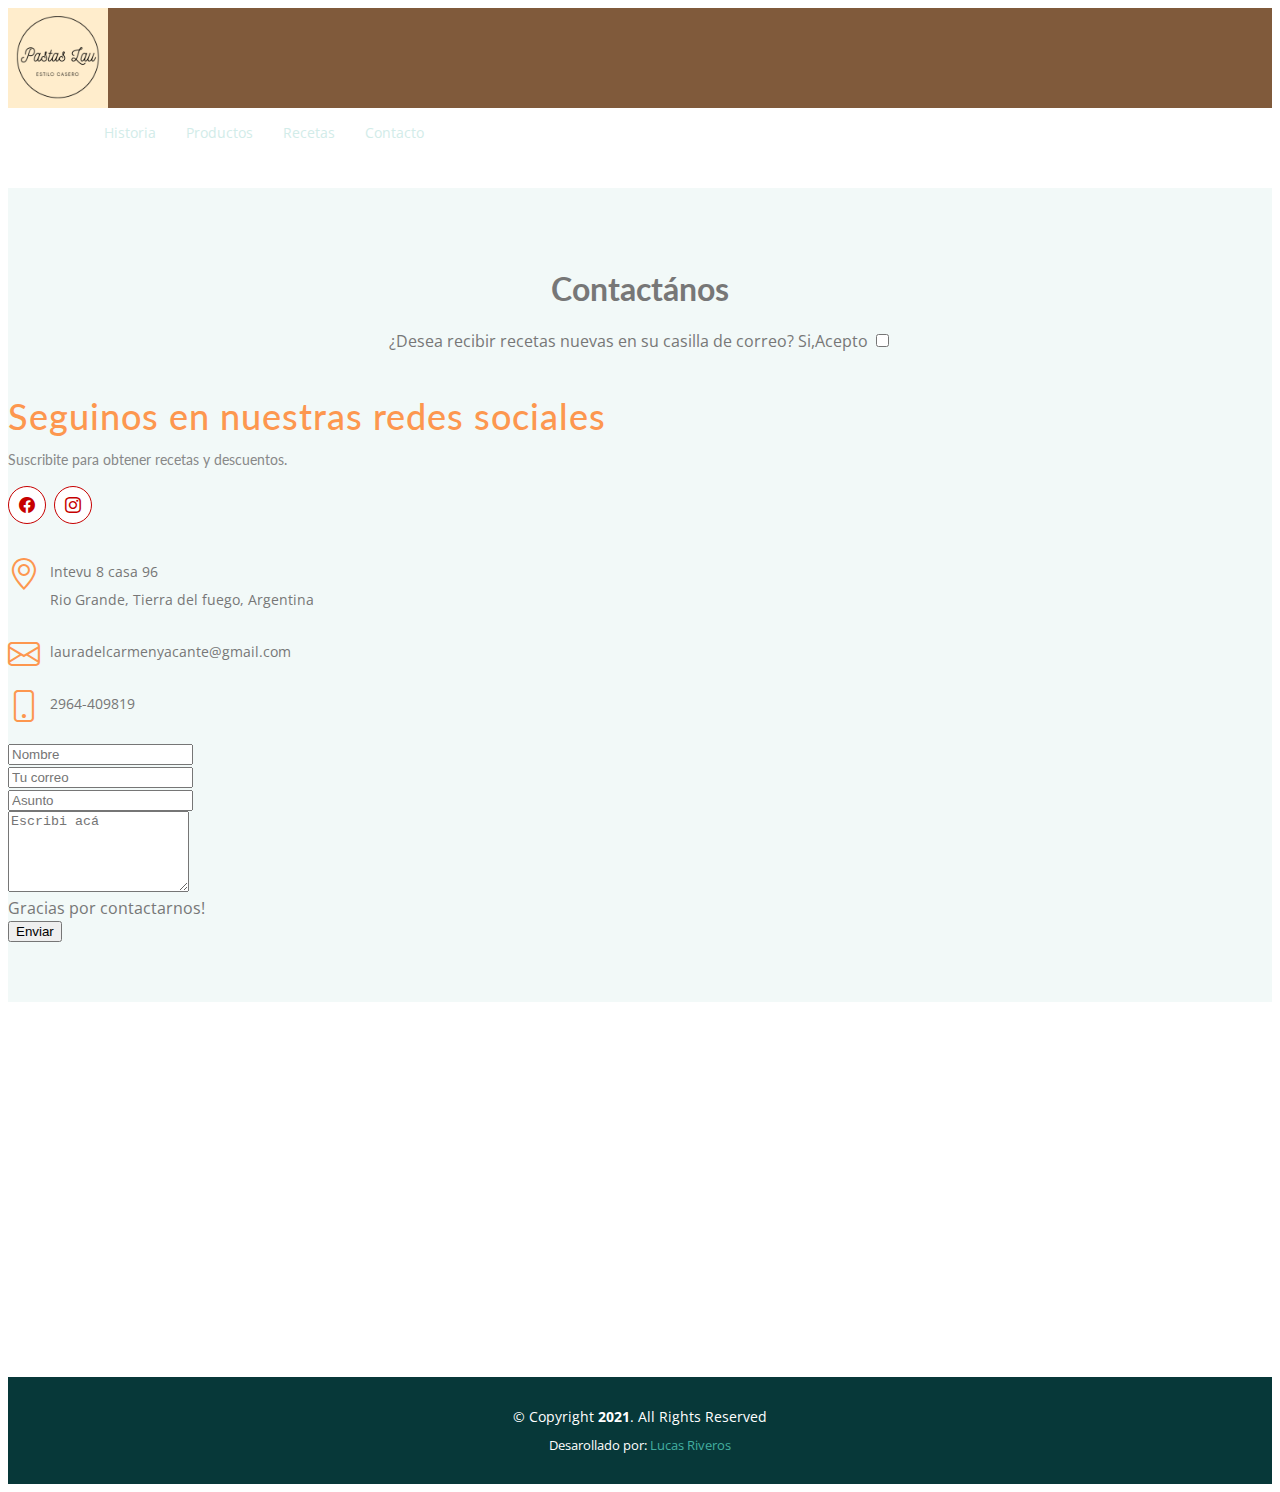
==== secciones/contactos.html @ 736e5766 "comienzo proyecto final" ====
<!DOCTYPE html>
<html lang="en">

<head>
     <!--Responsive-->
  <meta charset="utf-8">
  <meta content="width=device-width, initial-scale=1.0" name="viewport">
    <!--Titulo-->
    <title>Pagina contactos de Pastas Lau</title>
      <!--SEO-->
  <meta content="las mejores pastas caseras/artesanales al mejor precio y la mejor calidad.Ademas te ofrecemos recetas y los mas ricos dulces" name="description">
  <meta content="pastas, casero, artesanal, comida" name="keywords">
    <!--fin SEO-->
  <!-- Favicons -->
  <link href="/img/favicon.png" rel="icon">
  <link href="img/apple-icon.png" rel="apple-touch-icon">

  <!-- Google Fonts -->
  <link href="https://fonts.googleapis.com/css?family=Open+Sans:300,300i,400,400i,600,600i,700,700i|Lato:400,300,700,900" rel="stylesheet">

  <!-- Vendor CSS Files -->
  <link href="https://cdn.jsdelivr.net/npm/bootstrap@5.1.3/dist/css/bootstrap.min.css" rel="stylesheet" integrity="sha384-1BmE4kWBq78iYhFldvKuhfTAU6auU8tT94WrHftjDbrCEXSU1oBoqyl2QvZ6jIW3" crossorigin="anonymous">
  <link rel="stylesheet" href="https://cdn.jsdelivr.net/npm/bootstrap-icons@1.7.1/font/bootstrap-icons.css">
  <link href="assets/vendor/glightbox/css/glightbox.min.css" rel="stylesheet">
  <link href="assets/vendor/swiper/swiper-bundle.min.css" rel="stylesheet">

  <!-- Template Main CSS File -->
  <link href="/style.css" rel="stylesheet">

</head>

<body>
    <!-- ======= Header ======= -->
    <header id="header" class="fixed-top d-flex align-items-center">
      <div class="container d-flex align-items-center">

        <div class="logo me-auto">
          <a href="index.html"><img src="/img/logo.png" alt="logo" class="img-fluid"></a>   
        </div>
  <nav id="navbar" class="navbar">
    <ul>
      <li><a class="nav-link scrollto active" href="/index.html">inicio</a></li>
      <li><a class="nav-link scrollto" href="/secciones/historia.html">Historia</a></li>
      <li><a class="nav-link scrollto" href="/secciones/productos.html">Productos</a></li>
      <li><a class="nav-link scrollto" href="/secciones/recetas.html">Recetas</a></li>
      <li><a class="nav-link scrollto" href="#">Contacto</a></li>       
    </ul>
  </nav><!-- .navbar -->
</div>
</header><!-- End #header -->
<main id="main">

    <!-- ======= Contact Us Section ======= -->
    <section id="contact" class="contact section-bg">
      <div class="container">

        <div class="section-title">
          <h1>Contactános</h1>
          <p><form action="">
              ¿Desea recibir recetas nuevas en su
                  casilla de
                  correo? Si,Acepto
                  <input type="checkbox" name="Acepta" value="1">
          </p>
        </div>

        <div class="row">

          <div class="col-lg-4 col-md-6">
            <div class="contact-about">
              <h3>Seguinos en nuestras redes sociales</h3>
              <p>Suscribite para obtener recetas y
                descuentos.</p>
              <div class="social-links">                
                <a href="#" class="facebook"><i class="bi bi-facebook"></i></a>
                <a href="https://www.instagram.com/_pastaslau66/?hl=es" class="instagram"><i class="bi bi-instagram"></i></a>                
              </div>
            </div>
          </div>

          <div class="col-lg-3 col-md-6">
            <div class="info">
              <div>
                <i class="bi bi-geo-alt"></i>
                <p>Intevu 8 casa 96<br>Rio Grande, Tierra del fuego, Argentina</p>
              </div>

              <div>
                <i class="bi bi-envelope"></i>
                <p>lauradelcarmenyacante@gmail.com</p>
              </div>

              <div>
                <i class="bi bi-phone"></i>
                <p>2964-409819</p>
              </div>

            </div>
          </div>

          <div class="col-lg-5 col-md-12">
            <form action="forms/contact.php" method="post" role="form" class="php-email-form">
              <div class="form-group">
                <input type="text" name="name" class="form-control" id="name" placeholder="Nombre" required>
              </div>
              <div class="form-group mt-3">
                <input type="email" class="form-control" name="email" id="email" placeholder="Tu correo" required>
              </div>
              <div class="form-group mt-3">
                <input type="text" class="form-control" name="subject" id="subject" placeholder="Asunto" required>
              </div>
              <div class="form-group mt-3">
                <textarea class="form-control" name="message" rows="5" placeholder="Escribi acá" required></textarea>
              </div>
              <div class="my-3">
                <div class="error-message"></div>
                <div class="sent-message">Gracias por contactarnos!</div>
              </div>
              <div class="text-center"><button type="submit">Enviar</button></div>
            </form>
          </div>

        </div>

      </div>
    </section><!-- End Contact Us Section -->

    <!-- ======= Map Section ======= -->
    <section class="map">
      <iframe src="https://www.google.com.ar/maps/@-53.7938705,-67.7210222,3a,75y,297.58h,90t/data=!3m10!1e1!3m8!1sPwR34X2Jt_ykQvqunl7Qbw!2e0!6shttps:%2F%2Fstreetviewpixels-pa.googleapis.com%2Fv1%2Fthumbnail%3Fpanoid%3DPwR34X2Jt_ykQvqunl7Qbw%26cb_client%3Dsearch.revgeo_and_fetch.gps%26w%3D96%26h%3D64%26yaw%3D297.585%26pitch%3D0%26thumbfov%3D100!7i13312!8i6656!9m2!1b1!2i49" frameborder="0" style="border:0;" allowfullscreen=""></iframe>
    </section><!-- End Map Section -->

  </main><!-- End #main -->


  <!--  Footer  -->
  <footer id="footer">
    <div class="container">
      <div class="copyright">
        &copy; Copyright <strong><span>2021</span></strong>. All Rights Reserved
      </div>
      <div class="credits">
        Desarollado por: <a href="https://github.com/lucasale92">Lucas Riveros</a>
      </div>
    </div>
  </footer><!-- fin footer -->

  <a href="#" class="back-to-top d-flex align-items-center justify-content-center"><i class="bi bi-arrow-up-short"></i></a>

  <!-- Vendor JS Files -->
  <script src="https://cdn.jsdelivr.net/npm/bootstrap@5.1.3/dist/js/bootstrap.bundle.min.js" integrity="sha384-ka7Sk0Gln4gmtz2MlQnikT1wXgYsOg+OMhuP+IlRH9sENBO0LRn5q+8nbTov4+1p" crossorigin="anonymous"></script>
  <script src="assets/vendor/glightbox/js/glightbox.min.js"></script>
  <script src="assets/vendor/isotope-layout/isotope.pkgd.min.js"></script>
  <script src="assets/vendor/swiper/swiper-bundle.min.js"></script>

  <!-- Main JS File -->
  <script src="/assets/js/main.js"></script>

</body>

</html>
---- style.css ----
/*--------------------------------------------------------------
# General
--------------------------------------------------------------*/
color{
color: #fef2e4;
color: #fd974f;
color: #c60000;
color: #805a3b;

}
body {
  font-family: "Open Sans", sans-serif;
  color: #777;
}

a {
  text-decoration: none;
  color: #43aea0;
}

a:hover {
  color: #00d3b8;
  text-decoration: none;
}

h1, h2, h3, h4, h5, h6, .font-primary {
  font-family: "Lato", sans-serif;
}

/*--------------------------------------------------------------
# Sections General
--------------------------------------------------------------*/
section {
  padding: 60px 0;
}

.section-bg {
  background-color: #f2f9f8;
}

.section-title {
  text-align: center;
  padding-bottom: 30px;
}
.section-title h2 {
  font-size: 32px;
  font-weight: 300;
  margin-bottom: 20px;
  padding-bottom: 0;
  color: #c60000;
}
.section-title p {
  margin-bottom: 0;
}

/*--------------------------------------------------------------
# Breadcrumbs
--------------------------------------------------------------*/
.breadcrumbs {
  padding: 20px 0;
  background-color: #f6fafa;
  min-height: 40px;
  margin-top: 80px;
}
.breadcrumbs h2 {
  font-size: 24px;
  font-weight: 300;
  margin: 0;
}
@media (max-width: 992px) {
  .breadcrumbs h2 {
    margin: 0 0 10px 0;
  }
}
.breadcrumbs ol {
  display: flex;
  flex-wrap: wrap;
  list-style: none;
  padding: 0;
  margin: 0;
  font-size: 14px;
}
.breadcrumbs ol li + li {
  padding-left: 10px;
}
.breadcrumbs ol li + li::before {
  display: inline-block;
  padding-right: 10px;
  color: #6c757d;
  content: "/";
}
@media (max-width: 768px) {
  .breadcrumbs .d-flex {
    display: block !important;
  }
  .breadcrumbs ol {
    display: block;
  }
  .breadcrumbs ol li {
    display: inline-block;
  }
}

/*--------------------------------------------------------------
# Back to top button
--------------------------------------------------------------*/
.back-to-top {
  position: fixed;
  visibility: hidden;
  opacity: 0;
  right: 15px;
  bottom: 15px;
  z-index: 99999;
  background: #70b9b0;
  width: 40px;
  height: 40px;
  border-radius: 4px;
  transition: all 0.4s;
}
.back-to-top i {
  font-size: 24px;
  color: #fff;
  line-height: 0;
}
.back-to-top:hover {
  background: #8bc6bf;

}
.back-to-top.active {
  visibility: visible;
  opacity: 1;
}

/*--------------------------------------------------------------
# Header
--------------------------------------------------------------*/
#header {
  height: 100px;
  transition: all 0.5s;
  z-index: 997;
  transition: all 0.5s;
  background: #805a3b;
}
#header.header-scrolled {
  background: #fd974f;
  height: 100px;
}
#header .logo h1 {
  font-size: 30px;
  margin: 0;
  padding: 0;
  line-height: 0;
  font-weight: 700;
  letter-spacing: 1px;
}
#header .logo h1 a, #header .logo h1 a:hover {
  color: #c60000;
  text-decoration: none;
  line-height: 0;
}
#header .logo img {
  padding: 0;
  margin: 0;
  max-height: 100px;
}

#main {
  margin-top: 80px;
}

/*--------------------------------------------------------------
# Navegacion Menu
--------------------------------------------------------------*/
/**
* Desktop 
*/
.navbar {
  padding: 0;
}
.navbar ul {
  margin: 0;
  padding: 0;
  display: flex;
  list-style: none;
  align-items: center;
}
.navbar li {
  position: relative;
}
.navbar a, .navbar a:focus {
  display: flex;
  align-items: center;
  justify-content: space-between;
  padding: 10px 0 10px 30px;
  font-family: "Open Sans", sans-serif;
  font-size: 14px;
  color: #d2ece9;
  white-space: nowrap;
  transition: 0.3s;
}
.navbar a i, .navbar a:focus i {
  font-size: 12px;
  line-height: 0;
  margin-left: 5px;
}
.navbar a:hover, .navbar .active, .navbar .active:focus, .navbar li:hover > a {
  color: #fff;
}


/**
* Mobile  
*/
.mobile-nav-toggle {
  color: #fff;
  font-size: 28px;
  cursor: pointer;
  display: none;
  line-height: 0;
  transition: 0.5s;
}

@media (max-width: 991px) {
  .mobile-nav-toggle {
    display: block;
  }

  .navbar ul {
    display: none;
  }
}
.navbar-mobile {
  position: fixed;
  overflow: hidden;
  top: 0;
  right: 0;
  left: 0;
  bottom: 0;
  background: rgba(7, 56, 57, 0.9);
  transition: 0.3s;
}
.navbar-mobile .mobile-nav-toggle {
  position: absolute;
  top: 15px;
  right: 15px;
}
.navbar-mobile ul {
  display: block;
  position: absolute;
  top: 55px;
  right: 15px;
  bottom: 15px;
  left: 15px;
  padding: 10px 0;
  background-color: #fff;
  overflow-y: auto;
  transition: 0.3s;
}
.navbar-mobile a, .navbar-mobile a:focus {
  padding: 10px 20px;
  font-size: 15px;
  color: #073839;
}
.navbar-mobile a:hover, .navbar-mobile .active, .navbar-mobile li:hover > a {
  color: #70b9b0;
}
.navbar-mobile .getstarted, .navbar-mobile .getstarted:focus {
  margin: 15px;
}


/*--------------------------------------------------------------
# Presentacion
--------------------------------------------------------------*/
#presentacion {
  width: 100%;
  height: 75vh;
  background: url("/img/hero-background.png") top center;
  background-size: cover;
  position: relative;
  margin-bottom: -80px;
}
#presentacion:before {
  content: "";
  background: #2c12003d;
  position: absolute;
  bottom: 0;
  top: 0;
  left: 0;
  right: 0;
}
#presentacion .pre-container {
  position: absolute;
  bottom: 0;
  top: 0;
  left: 0;
  right: 0;
  display: flex;
  padding-top: 80px;
  justify-content: center;
  align-items: center;
  flex-direction: column;
  text-align: center;
}
#presentacion h1 {
  margin: 0 0 10px 0;
  font-size: 48px;
  font-weight: 300;
  line-height: 56px;
  color: #805a3b;
  background-color: #fef2e4;
}
#presentacion h2 {
  color: #805a3b;
  margin-bottom: 50px;
  font-size: 20px;
  font-weight: 300;
  background-color: #fef2e4;
}
#presentacion .btn-get-started {
  font-family: "Lato", sans-serif;
  font-weight: 400;
  font-size: 16px;
  letter-spacing: 1px;
  display: inline-block;
  padding: 8px 28px 10px 28px;
  border-radius: 50px;
  transition: 0.5s;
  border: 1px solid #fff;
  color: #fff;
}
#presentacion .btn-get-started:hover {
  background: #fff;
  color: #70b9b0;
  border: 1px solid #70b9b0;
}
@media (min-width: 1024px) {
  #presentacion {
    background-attachment: fixed;
  }
}
@media (max-width: 768px) {
  #presentacion h1 {
    font-size: 28px;
    line-height: 36px;
  }
  #presentacion h2 {
    font-size: 18px;
    line-height: 24px;
    margin-bottom: 30px;
  }
}

/*--------------------------------------------------------------
# Historia
--------------------------------------------------------------*/
.historia h3 {
  font-weight: 400;
  font-size: 26px;
  color:#c60000
}
.historia ul {
  list-style: none;
  padding: 0;
}
.historia ul li {
  padding-bottom: 10px;
}
.historia ul i {
  font-size: 22px;
  padding-right: 4px;
  color: #c60000;
  line-height: 0;
}
.historia p:last-child {
  margin-bottom: 0;
  color: #805a3b;
}

/*--------------------------------------------------------------
# Productos
--------------------------------------------------------------*/
.portfolio {
  padding: 60px 0;
}
.portfolio #portfolio-flters {
  padding: 0;
  margin: 0 0 35px 0;
  list-style: none;
  text-align: center;
}
.portfolio #portfolio-flters li {
  cursor: pointer;
  margin: 0 15px 15px 0;
  display: inline-block;
  padding: 10px 20px;
  font-size: 12px;
  line-height: 20px;
  color: #777;
  border-radius: 4px;
  text-transform: uppercase;
  background: white;
  margin-bottom: 5px;
  transition: all 0.3s ease-in-out;
}
.portfolio #portfolio-flters li:hover, .portfolio #portfolio-flters li.filter-active {
  background: #70b9b0;
  color: #fff;
}
.portfolio #portfolio-flters li:last-child {
  margin-right: 0;
}
.portfolio .portfolio-wrap {
  background: #073839;
  overflow: hidden;
  min-height: 200px;
  position: relative;
  border-radius: 4px;
  margin: 0 0 30px 0;
}
.portfolio .portfolio-wrap img {
  transition: all 0.3s ease-in-out;
}
.portfolio .portfolio-wrap .portfolio-info {
  opacity: 0;
  position: absolute;
  transition: all 0.3s linear;
  text-align: center;
  top: 10%;
  left: 0;
  right: 0;
}
.portfolio .portfolio-wrap .portfolio-info h3 {
  font-size: 22px;
}
.portfolio .portfolio-wrap .portfolio-info h3 a {
  color: #fff;
  font-weight: bold;
}
.portfolio .portfolio-wrap .portfolio-info a i {
  color: #fff;
  font-size: 24px;
  transition: 0.3s;
  margin: 4px;
}
.portfolio .portfolio-wrap .portfolio-info a i:hover {
  color: #70b9b0;
}
.portfolio .portfolio-wrap:hover img {
  opacity: 0.4;
  transform: scale(1.1);
}
.portfolio .portfolio-wrap:hover .portfolio-info {
  opacity: 1;
  top: calc(50% - 30px);
}

/*--------------------------------------------------------------
# Productos-detalles
--------------------------------------------------------------*/
.portfolio-details {
  padding-top: 40px;
}
.portfolio-details .portfolio-details-slider img {
  width: 100%;
}
.portfolio-details .portfolio-details-slider .swiper-pagination {
  margin-top: 20px;
  position: relative;
}
.portfolio-details .portfolio-details-slider .swiper-pagination .swiper-pagination-bullet {
  width: 12px;
  height: 12px;
  background-color: #fff;
  opacity: 1;
  border: 1px solid #70b9b0;
}
.portfolio-details .portfolio-details-slider .swiper-pagination .swiper-pagination-bullet-active {
  background-color: #70b9b0;
}
.portfolio-details .portfolio-info {
  padding: 30px;
  box-shadow: 0px 0 30px rgba(7, 56, 57, 0.08);
}
.portfolio-details .portfolio-info h3 {
  font-size: 22px;
  font-weight: 700;
  margin-bottom: 20px;
  padding-bottom: 20px;
  border-bottom: 1px solid #eee;
}
.portfolio-details .portfolio-info ul {
  list-style: none;
  padding: 0;
  font-size: 15px;
}
.portfolio-details .portfolio-info ul li + li {
  margin-top: 10px;
}
.portfolio-details .portfolio-description {
  padding-top: 30px;
}
.portfolio-details .portfolio-description h2 {
  font-size: 26px;
  font-weight: 700;
  margin-bottom: 20px;
}
.portfolio-details .portfolio-description p {
  padding: 0;
}

/*--------------------------------------------------------------
# Recetas
--------------------------------------------------------------*/
.receta h3 {
  font-weight: 400;
  font-size: 26px;
  color:#c60000
}
.receta ul {
  list-style: none;
  padding: 0;
}
.receta ul li {
  padding-bottom: 10px;
}
.receta ul i {
  font-size: 22px;
  padding-right: 4px;
  color: #c60000;
  line-height: 0;
}
.receta p:last-child {
  margin-bottom: 0;
  color: #805a3b;
}
.divisor{
  margin-top: 100px;
}
/*--------------------------------------------------------------
# equipo
--------------------------------------------------------------*/
.team .member {
  text-align: center;
  box-shadow: 0px 0px 12px 0px rgba(0, 0, 0, 0.1);
  padding: 30px 20px;
  background: #fef2e4;
}
.team .member img {
  max-width: 60%;
  border-radius: 50%;
  margin: 0 0 30px 0;
}
.team .member h4 {
  font-weight: 700;
  margin-bottom: 2px;
  font-size: 18px;
}
.team .member span {
  font-style: italic;
  display: block;
  font-size: 13px;
}
.team .member p {
  padding-top: 10px;
  font-size: 14px;
  font-style: italic;
  color: #aaaaaa;
}
.team .member .social {
  margin-top: 15px;
}
.team .member .social a {
  color: #805a3b;
  transition: 0.3s;
}
.team .member .social a:hover {
  color: #c60000;
}
.team .member .social i {
  font-size: 18px;
  margin: 0 2px;
}


/*--------------------------------------------------------------
# Contactos
--------------------------------------------------------------*/
.contact .contact-about h3 {
  font-size: 36px;
  margin: 0 0 10px 0;
  padding: 0;
  line-height: 1;
  font-weight: 500;
  letter-spacing: 1px;
  color: #fd974f;
}
.contact .contact-about p {
  font-size: 14px;
  line-height: 24px;
  font-family: "Lato", sans-serif;
  color: #888;
}
.contact .social-links {
  padding-bottom: 20px;
}
.contact .social-links a {
  display: inline-flex;
  align-items: center;
  justify-content: center;
  font-size: 16px;
  background: #fff;
  color: #c60000;
  line-height: 0;
  margin-right: 4px;
  border-radius: 50%;
  width: 36px;
  height: 36px;
  transition: 0.3s;
  border: 1px solid #c60000;
}
.contact .social-links a:hover {
  background: #c60000;
  color: #f2f9f8;
}
.contact .info {
  color: #777;
}
.contact .info i {
  font-size: 32px;
  color: #fd974f;
  float: left;
  line-height: 1;
}
.contact .info p {
  padding: 0 0 10px 42px;
  line-height: 28px;
  font-size: 14px;
}

@-webkit-keyframes animate-loading {
  0% {
    transform: rotate(0deg);
  }
  100% {
    transform: rotate(360deg);
  }
}
@keyframes animate-loading {
  0% {
    transform: rotate(0deg);
  }
  100% {
    transform: rotate(360deg);
  }
}

/*--------------------------------------------------------------
# Map
--------------------------------------------------------------*/
.map {
  padding: 0;
  margin-bottom: -10px;
}
.map iframe {
  width: 100%;
  height: 380px;
}

/*--------------------------------------------------------------
# Footer
--------------------------------------------------------------*/
#footer {
  background: #073839;
  padding: 30px 0;
  color: #fff;
  font-size: 14px;
}
#footer .copyright {
  text-align: center;
}
#footer .credits {
  padding-top: 10px;
  text-align: center;
  font-size: 13px;
  color: #fff;
}
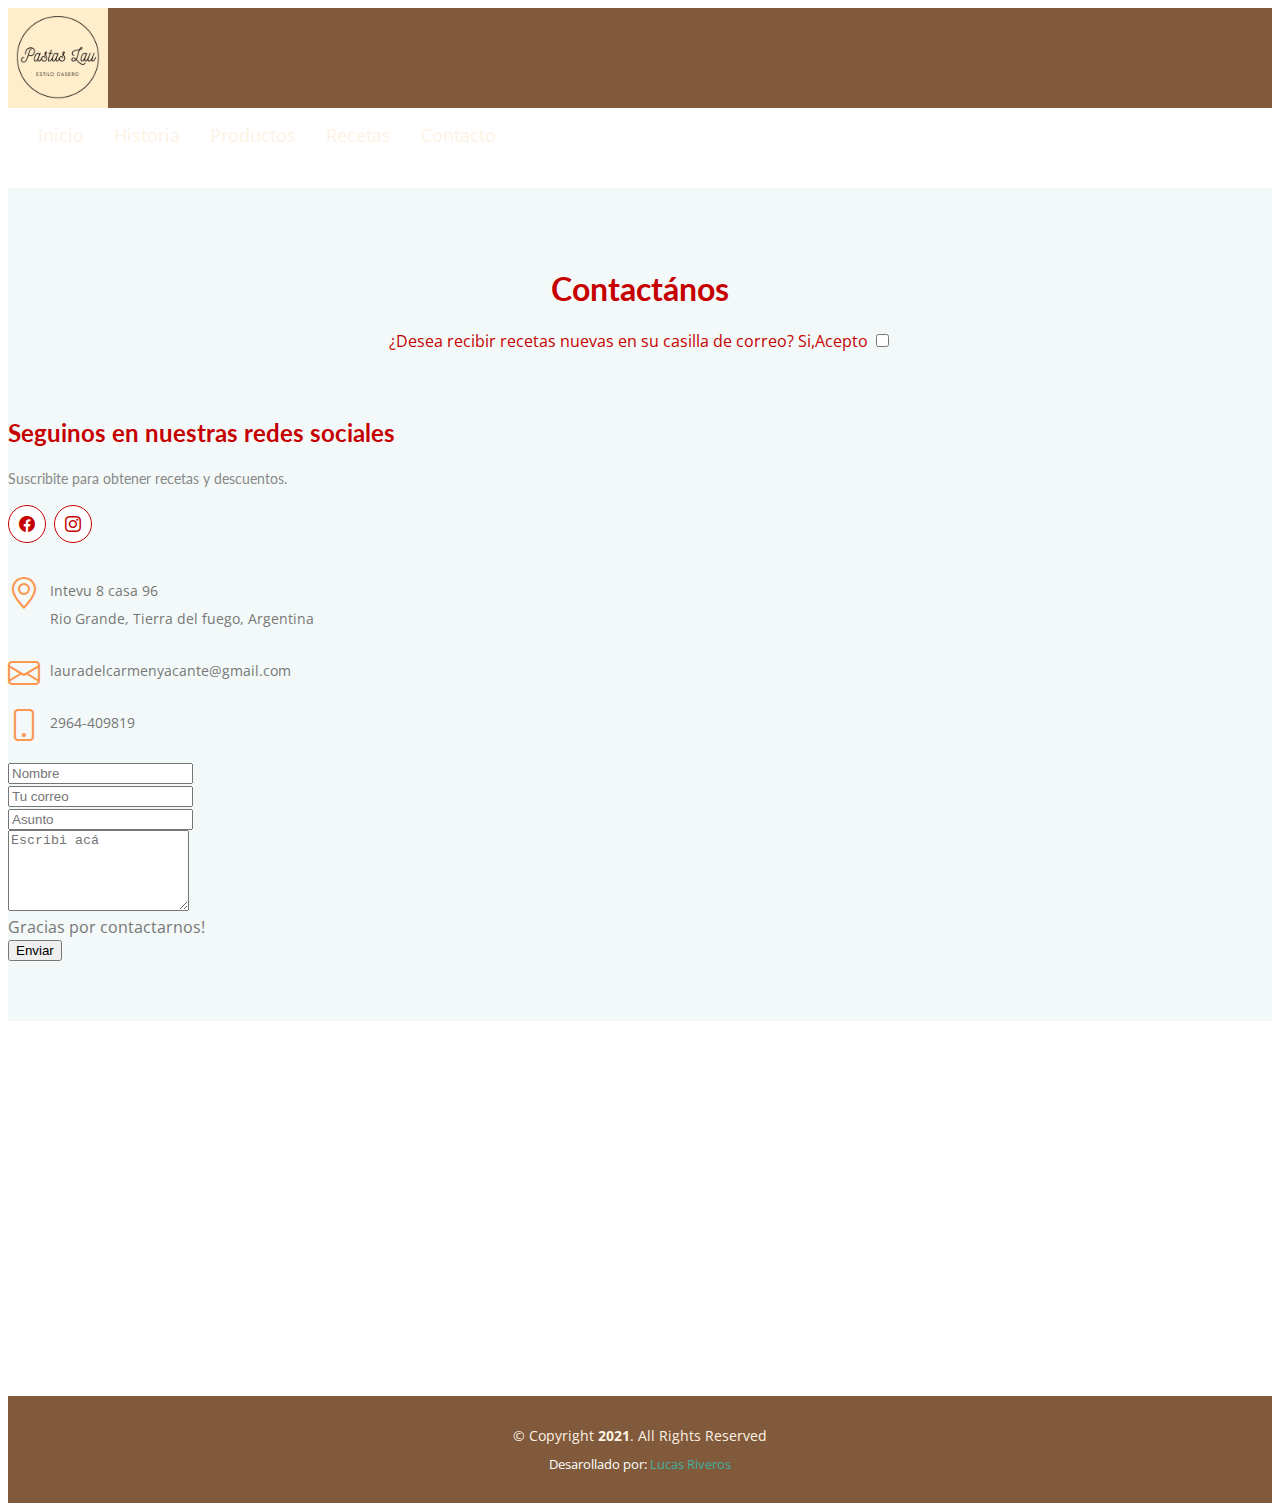
==== commit 23437561: "ultima version" ====
--- a/secciones/contactos.html
+++ b/secciones/contactos.html
@@ -21,8 +21,8 @@
   <!-- Vendor CSS Files -->
   <link href="https://cdn.jsdelivr.net/npm/bootstrap@5.1.3/dist/css/bootstrap.min.css" rel="stylesheet" integrity="sha384-1BmE4kWBq78iYhFldvKuhfTAU6auU8tT94WrHftjDbrCEXSU1oBoqyl2QvZ6jIW3" crossorigin="anonymous">
   <link rel="stylesheet" href="https://cdn.jsdelivr.net/npm/bootstrap-icons@1.7.1/font/bootstrap-icons.css">
-  <link href="assets/vendor/glightbox/css/glightbox.min.css" rel="stylesheet">
-  <link href="assets/vendor/swiper/swiper-bundle.min.css" rel="stylesheet">
+  <link href="/assets/vendor/glightbox/css/glightbox.min.css" rel="stylesheet">
+  <link href="/assets/vendor/swiper/swiper-bundle.min.css" rel="stylesheet">
 
   <!-- Template Main CSS File -->
   <link href="/style.css" rel="stylesheet">
@@ -39,7 +39,7 @@
         </div>
   <nav id="navbar" class="navbar">
     <ul>
-      <li><a class="nav-link scrollto active" href="/index.html">inicio</a></li>
+      <li><a class="nav-link scrollto active" href="/index.html">Inicio</a></li>
       <li><a class="nav-link scrollto" href="/secciones/historia.html">Historia</a></li>
       <li><a class="nav-link scrollto" href="/secciones/productos.html">Productos</a></li>
       <li><a class="nav-link scrollto" href="/secciones/recetas.html">Recetas</a></li>
@@ -68,7 +68,7 @@
 
           <div class="col-lg-4 col-md-6">
             <div class="contact-about">
-              <h3>Seguinos en nuestras redes sociales</h3>
+              <h2>Seguinos en nuestras redes sociales</h2>
               <p>Suscribite para obtener recetas y
                 descuentos.</p>
               <div class="social-links">                
@@ -149,9 +149,9 @@
 
   <!-- Vendor JS Files -->
   <script src="https://cdn.jsdelivr.net/npm/bootstrap@5.1.3/dist/js/bootstrap.bundle.min.js" integrity="sha384-ka7Sk0Gln4gmtz2MlQnikT1wXgYsOg+OMhuP+IlRH9sENBO0LRn5q+8nbTov4+1p" crossorigin="anonymous"></script>
-  <script src="assets/vendor/glightbox/js/glightbox.min.js"></script>
-  <script src="assets/vendor/isotope-layout/isotope.pkgd.min.js"></script>
-  <script src="assets/vendor/swiper/swiper-bundle.min.js"></script>
+  <script src="/assets/vendor/glightbox/js/glightbox.min.js"></script>
+  <script src="/assets/vendor/isotope-layout/isotope.pkgd.min.js"></script>
+  <script src="/assets/vendor/swiper/swiper-bundle.min.js"></script>
 
   <!-- Main JS File -->
   <script src="/assets/js/main.js"></script>
--- a/style.css
+++ b/style.css
@@ -26,10 +26,11 @@
 
 h1, h2, h3, h4, h5, h6, .font-primary {
   font-family: "Lato", sans-serif;
-}
-
-/*--------------------------------------------------------------
-# Sections General
+  color: #c60000;
+}
+
+/*--------------------------------------------------------------
+# Secciones
 --------------------------------------------------------------*/
 section {
   padding: 60px 0;
@@ -42,6 +43,7 @@
 .section-title {
   text-align: center;
   padding-bottom: 30px;
+  color: #c60000;
 }
 .section-title h2 {
   font-size: 32px;
@@ -55,55 +57,7 @@
 }
 
 /*--------------------------------------------------------------
-# Breadcrumbs
---------------------------------------------------------------*/
-.breadcrumbs {
-  padding: 20px 0;
-  background-color: #f6fafa;
-  min-height: 40px;
-  margin-top: 80px;
-}
-.breadcrumbs h2 {
-  font-size: 24px;
-  font-weight: 300;
-  margin: 0;
-}
-@media (max-width: 992px) {
-  .breadcrumbs h2 {
-    margin: 0 0 10px 0;
-  }
-}
-.breadcrumbs ol {
-  display: flex;
-  flex-wrap: wrap;
-  list-style: none;
-  padding: 0;
-  margin: 0;
-  font-size: 14px;
-}
-.breadcrumbs ol li + li {
-  padding-left: 10px;
-}
-.breadcrumbs ol li + li::before {
-  display: inline-block;
-  padding-right: 10px;
-  color: #6c757d;
-  content: "/";
-}
-@media (max-width: 768px) {
-  .breadcrumbs .d-flex {
-    display: block !important;
-  }
-  .breadcrumbs ol {
-    display: block;
-  }
-  .breadcrumbs ol li {
-    display: inline-block;
-  }
-}
-
-/*--------------------------------------------------------------
-# Back to top button
+boton
 --------------------------------------------------------------*/
 .back-to-top {
   position: fixed;
@@ -112,7 +66,7 @@
   right: 15px;
   bottom: 15px;
   z-index: 99999;
-  background: #70b9b0;
+  background: #805a3b;
   width: 40px;
   height: 40px;
   border-radius: 4px;
@@ -124,7 +78,7 @@
   line-height: 0;
 }
 .back-to-top:hover {
-  background: #8bc6bf;
+  background: #fd974f;
 
 }
 .back-to-top.active {
@@ -194,8 +148,8 @@
   justify-content: space-between;
   padding: 10px 0 10px 30px;
   font-family: "Open Sans", sans-serif;
-  font-size: 14px;
-  color: #d2ece9;
+  font-size: 18px;
+  color: #fef2e4;
   white-space: nowrap;
   transition: 0.3s;
 }
@@ -205,7 +159,7 @@
   margin-left: 5px;
 }
 .navbar a:hover, .navbar .active, .navbar .active:focus, .navbar li:hover > a {
-  color: #fff;
+  color: #fef2e4;
 }
 
 
@@ -477,7 +431,7 @@
   border: 1px solid #70b9b0;
 }
 .portfolio-details .portfolio-details-slider .swiper-pagination .swiper-pagination-bullet-active {
-  background-color: #70b9b0;
+  background-color: #678380;
 }
 .portfolio-details .portfolio-info {
   padding: 30px;
@@ -657,7 +611,7 @@
 }
 
 /*--------------------------------------------------------------
-# Map
+# Mapa
 --------------------------------------------------------------*/
 .map {
   padding: 0;
@@ -672,9 +626,9 @@
 # Footer
 --------------------------------------------------------------*/
 #footer {
-  background: #073839;
+  background: #805a3b;
   padding: 30px 0;
-  color: #fff;
+  color: #fef2e4;
   font-size: 14px;
 }
 #footer .copyright {
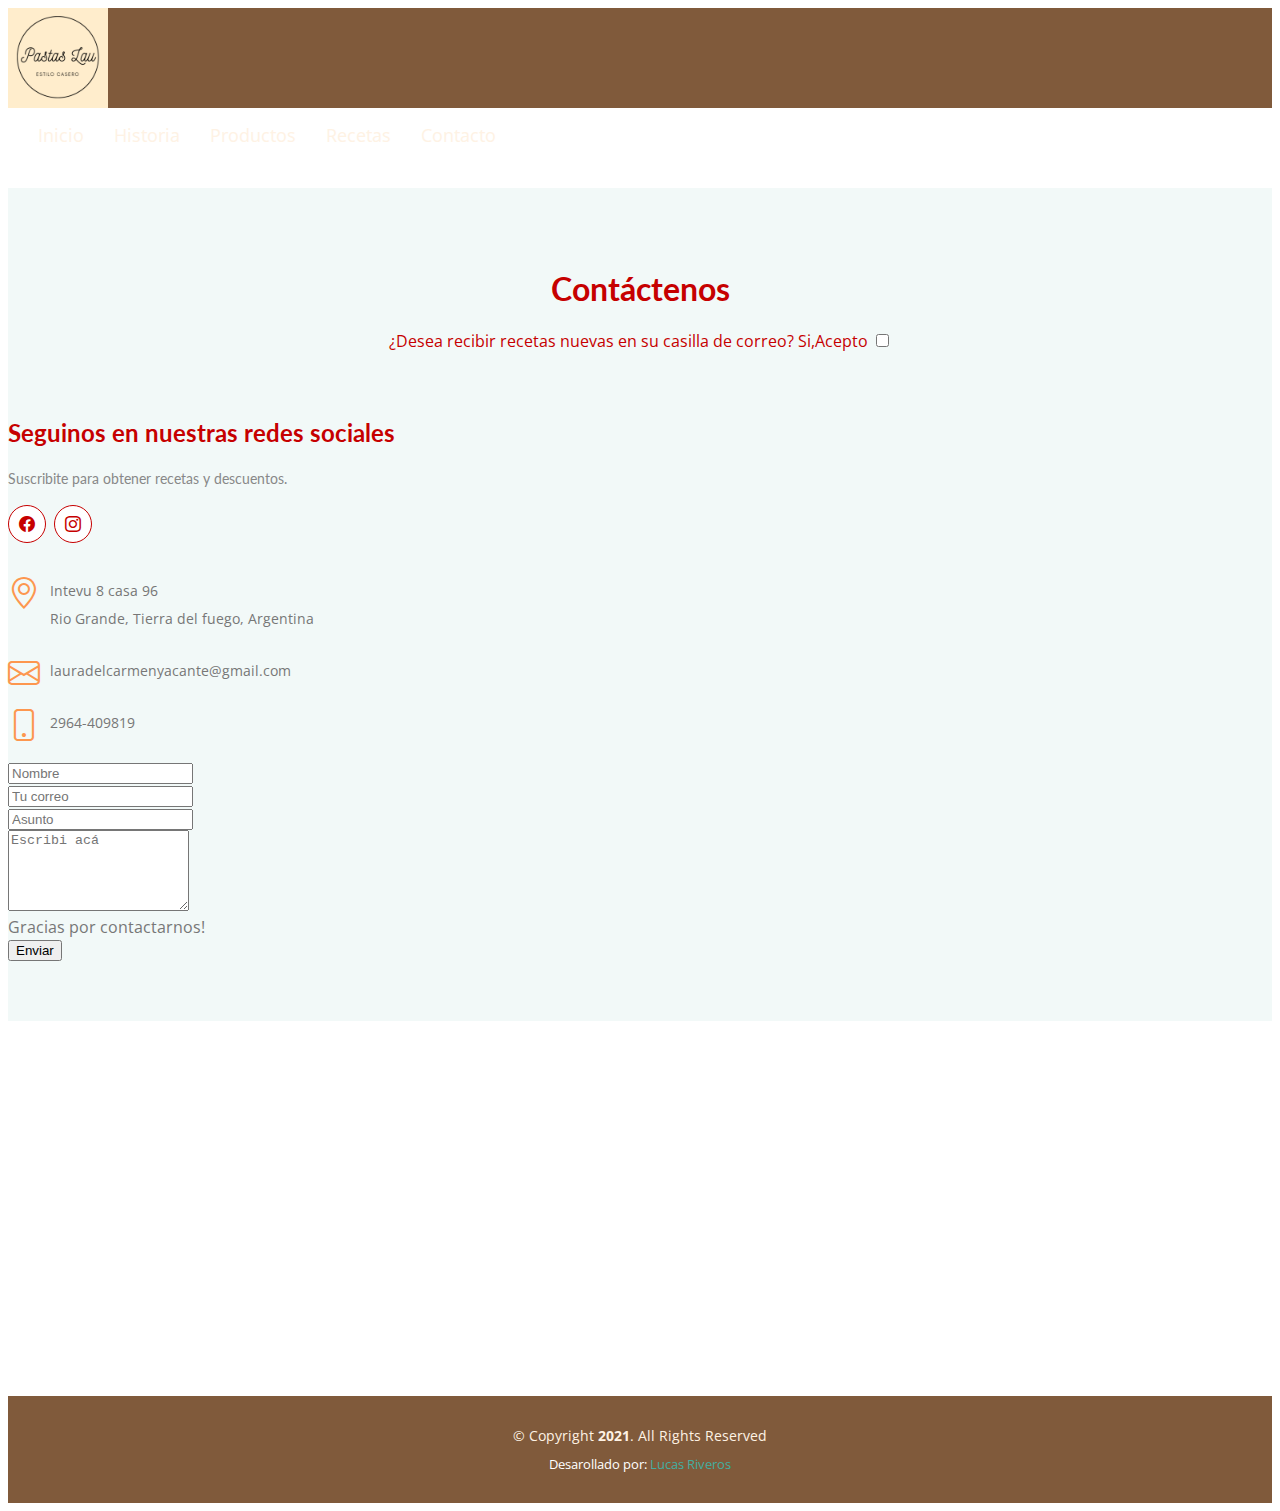
==== commit 5eab3b09: "ultimaversion" ====
--- a/secciones/contactos.html
+++ b/secciones/contactos.html
@@ -35,7 +35,7 @@
       <div class="container d-flex align-items-center">
 
         <div class="logo me-auto">
-          <a href="index.html"><img src="/img/logo.png" alt="logo" class="img-fluid"></a>   
+          <a href="/index.html"><img src="/img/logo.png" alt="logo" class="img-fluid"></a>   
         </div>
   <nav id="navbar" class="navbar">
     <ul>
@@ -45,6 +45,7 @@
       <li><a class="nav-link scrollto" href="/secciones/recetas.html">Recetas</a></li>
       <li><a class="nav-link scrollto" href="#">Contacto</a></li>       
     </ul>
+    <i class="bi bi-list mobile-nav-toggle"></i>
   </nav><!-- .navbar -->
 </div>
 </header><!-- End #header -->
@@ -55,7 +56,7 @@
       <div class="container">
 
         <div class="section-title">
-          <h1>Contactános</h1>
+          <h1>Contáctenos</h1>
           <p><form action="">
               ¿Desea recibir recetas nuevas en su
                   casilla de
@@ -127,7 +128,7 @@
 
     <!-- ======= Map Section ======= -->
     <section class="map">
-      <iframe src="https://www.google.com.ar/maps/@-53.7938705,-67.7210222,3a,75y,297.58h,90t/data=!3m10!1e1!3m8!1sPwR34X2Jt_ykQvqunl7Qbw!2e0!6shttps:%2F%2Fstreetviewpixels-pa.googleapis.com%2Fv1%2Fthumbnail%3Fpanoid%3DPwR34X2Jt_ykQvqunl7Qbw%26cb_client%3Dsearch.revgeo_and_fetch.gps%26w%3D96%26h%3D64%26yaw%3D297.585%26pitch%3D0%26thumbfov%3D100!7i13312!8i6656!9m2!1b1!2i49" frameborder="0" style="border:0;" allowfullscreen=""></iframe>
+      <iframe src="https://www.google.com/maps/embed?pb=!1m18!1m12!1m3!1d2356.7382915179433!2d-67.72361268432154!3d-53.79414411137466!2m3!1f0!2f0!3f0!3m2!1i1024!2i768!4f13.1!3m3!1m2!1s0xbc4b167ca833b4e5%3A0xde753c31465a3175!2sJ.%20B.%20Thorne%202094%2C%20R%C3%ADo%20Grande%2C%20Tierra%20del%20Fuego!5e0!3m2!1ses!2sar!4v1638845597513!5m2!1ses!2sar" style="border:0;" allowfullscreen="" loading="lazy"></iframe>
     </section><!-- End Map Section -->
 
   </main><!-- End #main -->
--- a/style.css
+++ b/style.css
@@ -222,8 +222,143 @@
 .navbar-mobile .getstarted, .navbar-mobile .getstarted:focus {
   margin: 15px;
 }
-
-
+.navbar .dropdown ul {
+  display: block;
+  position: absolute;
+  left: 14px;
+  top: calc(100% + 30px);
+  margin: 0;
+  padding: 10px 0;
+  z-index: 99;
+  opacity: 0;
+  visibility: hidden;
+  background: #fff;
+  box-shadow: 0px 0px 30px rgba(127, 137, 161, 0.25);
+  transition: 0.3s;
+}
+.navbar .dropdown ul li {
+  min-width: 200px;
+}
+.navbar .dropdown ul a {
+  padding: 10px 20px;
+  text-transform: none;
+  font-size: 14px;
+  font-weight: 500;
+  color: #25564f;
+}
+.navbar .dropdown ul a i {
+  font-size: 12px;
+}
+.navbar .dropdown ul a:hover, .navbar .dropdown ul .active:hover, .navbar .dropdown ul li:hover > a {
+  color: #70b9b0;
+}
+.navbar .dropdown:hover > ul {
+  opacity: 1;
+  top: 100%;
+  visibility: visible;
+}
+.navbar .dropdown .dropdown ul {
+  top: 0;
+  left: calc(100% - 30px);
+  visibility: hidden;
+}
+.navbar .dropdown .dropdown:hover > ul {
+  opacity: 1;
+  top: 0;
+  left: 100%;
+  visibility: visible;
+}
+@media (max-width: 1366px) {
+  .navbar .dropdown .dropdown ul {
+    left: -90%;
+  }
+  .navbar .dropdown .dropdown:hover > ul {
+    left: -100%;
+  }
+}
+
+/**
+* Mobile Navigation 
+*/
+.mobile-nav-toggle {
+  color: #fff;
+  font-size: 28px;
+  cursor: pointer;
+  display: none;
+  line-height: 0;
+  transition: 0.5s;
+}
+
+@media (max-width: 991px) {
+  .mobile-nav-toggle {
+    display: block;
+  }
+
+  .navbar ul {
+    display: none;
+  }
+}
+.navbar-mobile {
+  position: fixed;
+  overflow: hidden;
+  top: 0;
+  right: 0;
+  left: 0;
+  bottom: 0;
+  background: rgba(7, 56, 57, 0.9);
+  transition: 0.3s;
+}
+.navbar-mobile .mobile-nav-toggle {
+  position: absolute;
+  top: 15px;
+  right: 15px;
+}
+.navbar-mobile ul {
+  display: block;
+  position: absolute;
+  top: 55px;
+  right: 15px;
+  bottom: 15px;
+  left: 15px;
+  padding: 10px 0;
+  background-color: #fff;
+  overflow-y: auto;
+  transition: 0.3s;
+}
+.navbar-mobile a, .navbar-mobile a:focus {
+  padding: 10px 20px;
+  font-size: 15px;
+  color: #073839;
+}
+.navbar-mobile a:hover, .navbar-mobile .active, .navbar-mobile li:hover > a {
+  color: #70b9b0;
+}
+.navbar-mobile .dropdown ul {
+  position: static;
+  display: none;
+  margin: 10px 20px;
+  padding: 10px 0;
+  z-index: 99;
+  opacity: 1;
+  visibility: visible;
+  background: #fff;
+  box-shadow: 0px 0px 30px rgba(127, 137, 161, 0.25);
+}
+.navbar-mobile .dropdown ul li {
+  min-width: 200px;
+}
+.navbar-mobile .dropdown ul a {
+  padding: 10px 20px;
+}
+.navbar-mobile .dropdown ul a i {
+  font-size: 12px;
+}
+.navbar-mobile .dropdown ul a:hover, .navbar-mobile .dropdown ul .active:hover, .navbar-mobile .dropdown ul li:hover > a {
+  color: #70b9b0;
+}
+.navbar-mobile .dropdown > .dropdown-active {
+  display: block;
+}
 /*--------------------------------------------------------------
 # Presentacion
 --------------------------------------------------------------*/
@@ -305,7 +440,21 @@
     margin-bottom: 30px;
   }
 }
-
+.videoResp {
+  position: relative;
+  padding-bottom: 56.25%; 
+  padding-top: 10px; 
+  height: 0;
+  overflow: hidden;
+  }
+  
+  .videoResp iframe{
+  position: absolute;
+  top: 0;
+  left: 0;
+  width: 100%;
+  height: 100%;
+  }
 /*--------------------------------------------------------------
 # Historia
 --------------------------------------------------------------*/
@@ -352,7 +501,7 @@
   font-size: 12px;
   line-height: 20px;
   color: #777;
-  border-radius: 4px;
+  border-radius: 10px;
   text-transform: uppercase;
   background: white;
   margin-bottom: 5px;
